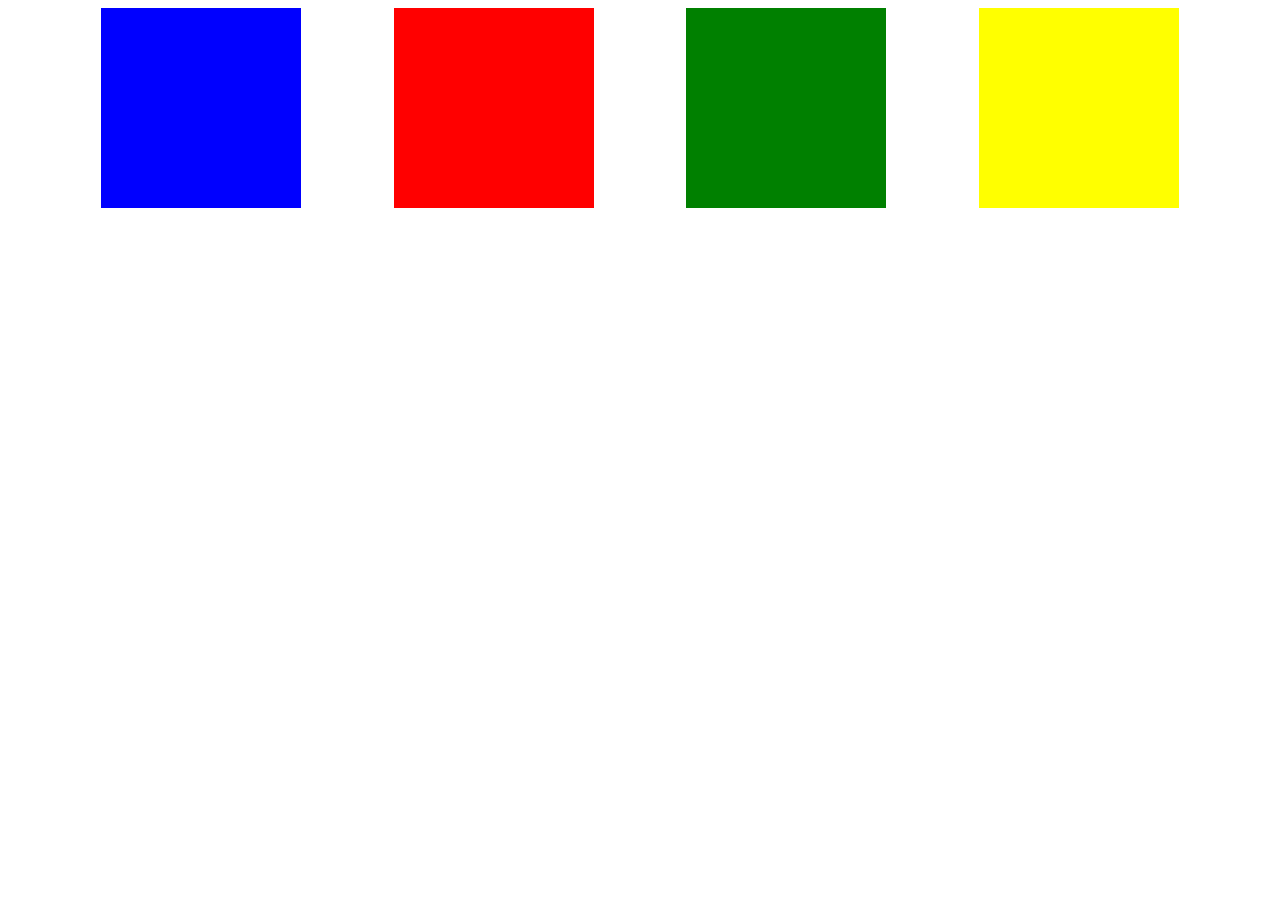
==== 4_colores.html @ 7413b6a4 "Desafío 3 - Modulo Introducción a Javascript." ====
<!DOCTYPE html>
<html lang="en">
  <head>
    <meta charset="UTF-8" />
    <meta name="viewport" content="width=device-width, initial-scale=1.0" />
    <link rel="stylesheet" href="./assets/CSS/4_colores.css" />
    <title>Desafío 3, 3.1, 3.2</title>
  </head>
  <body>
    <div id="contenedor">
      <div id="azul"></div>
      <div id="rojo"></div>
      <div id="verde"></div>
      <div id="amarillo"></div>
    </div>
    <script src="./assets/JS/4_colores.js"></script>
  </body>
</html>
---- assets/CSS/4_colores.css ----
#contenedor {
  display: flex;
  justify-content: space-evenly;
  width: 100%;
}

div {
  height: 200px;
  width: 200px;
  box-sizing: border-box;
}

#azul {
  background-color: blue;
}

#rojo {
  background-color: red;
}

#verde {
  background-color: green;
}

#amarillo {
  background-color: yellow;
}
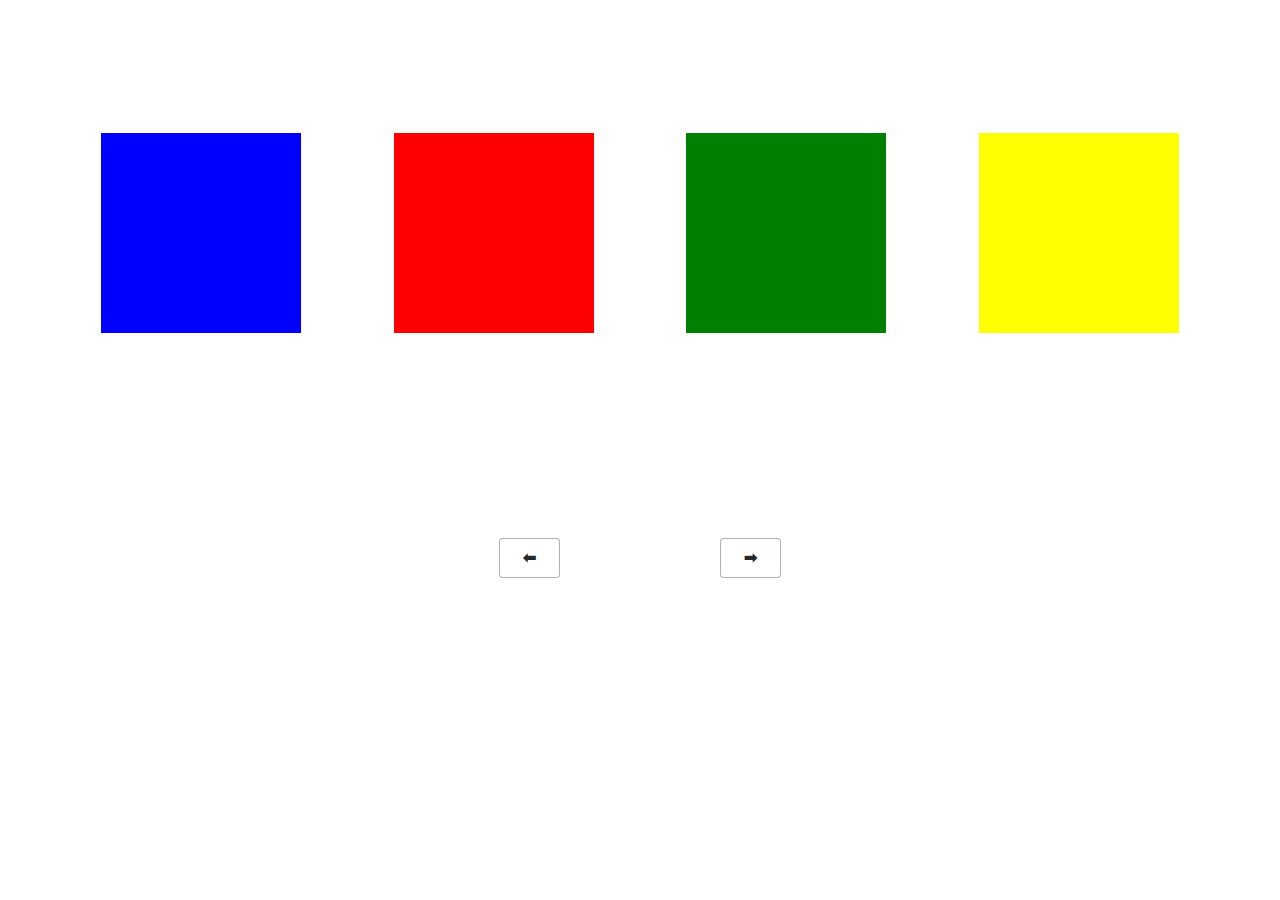
==== commit 1712c623: "Button added" ====
--- a/4_colores.html
+++ b/4_colores.html
@@ -3,6 +3,7 @@
   <head>
     <meta charset="UTF-8" />
     <meta name="viewport" content="width=device-width, initial-scale=1.0" />
+    <link rel="stylesheet" href="./assets/CSS/global.css" />
     <link rel="stylesheet" href="./assets/CSS/4_colores.css" />
     <title>Desafío 3, 3.1, 3.2</title>
   </head>
@@ -12,6 +13,11 @@
       <div id="rojo"></div>
       <div id="verde"></div>
       <div id="amarillo"></div>
+      <!-- Botones -->
+    </div>
+    <div class="botones">
+      <button id="anterior">⬅</button>
+      <button id="siguiente">➡</button>
     </div>
     <script src="./assets/JS/4_colores.js"></script>
   </body>
--- a/assets/CSS/global.css
+++ b/assets/CSS/global.css
@@ -0,0 +1,50 @@
+.botones {
+    display: flex;
+    justify-content: center;
+    width: 100%;
+  }
+  
+  .botones button {
+    align-items: center;
+    background-color: #ffffff;
+    border: 1px solid rgba(0, 0, 0, 0.3);
+    border-radius: 0.25rem;
+    box-shadow: rgba(0, 0, 0, 0.02) 0 1px 3px 0;
+    box-sizing: border-box;
+    color: rgba(0, 0, 0, 0.85);
+    cursor: pointer;
+    display: inline-flex;
+    font-size: 16px;
+    font-weight: 600;
+    justify-content: center;
+    line-height: 1.25;
+    margin: 5rem;
+    padding: calc(0.875rem - 1px) calc(1.5rem - 1px);
+    position: relative;
+    text-decoration: none;
+    transition: all 250ms;
+    user-select: none;
+    -webkit-user-select: none;
+    touch-action: manipulation;
+    vertical-align: baseline;
+    width: auto;
+  }
+  
+  .button-6:hover,
+  .button-6:focus {
+    border-color: rgba(0, 0, 0, 0.15);
+    box-shadow: rgba(0, 0, 0, 0.1) 0 4px 12px;
+    color: rgba(0, 0, 0, 0.65);
+  }
+  
+  .button-6:hover {
+    transform: translateY(-1px);
+  }
+  
+  .button-6:active {
+    background-color: #f0f0f1;
+    border-color: rgba(0, 0, 0, 0.15);
+    box-shadow: rgba(0, 0, 0, 0.06) 0 2px 4px;
+    color: rgba(0, 0, 0, 0.65);
+    transform: translateY(0);
+  }--- a/assets/CSS/4_colores.css
+++ b/assets/CSS/4_colores.css
@@ -1,7 +1,9 @@
 #contenedor {
   display: flex;
   justify-content: space-evenly;
+  align-items: center;
   width: 100%;
+  height: 50vh;
 }
 
 div {
